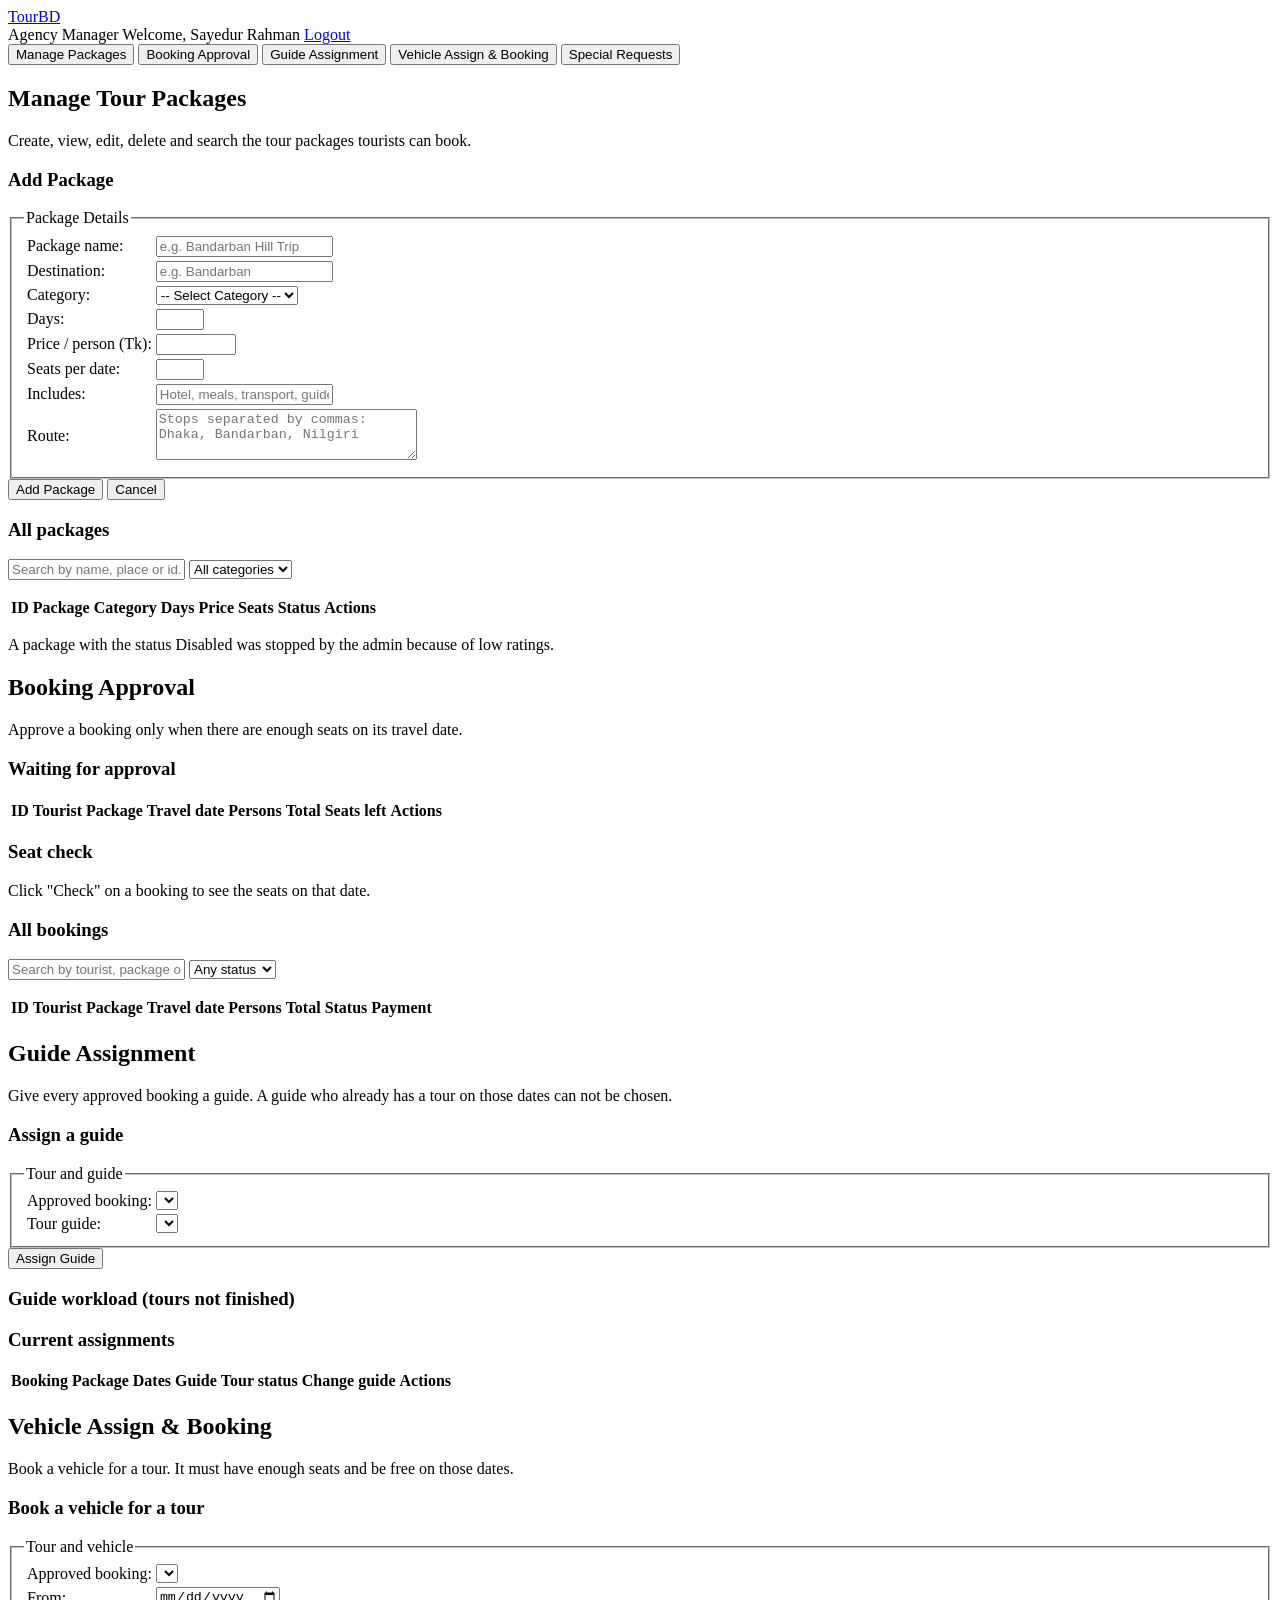
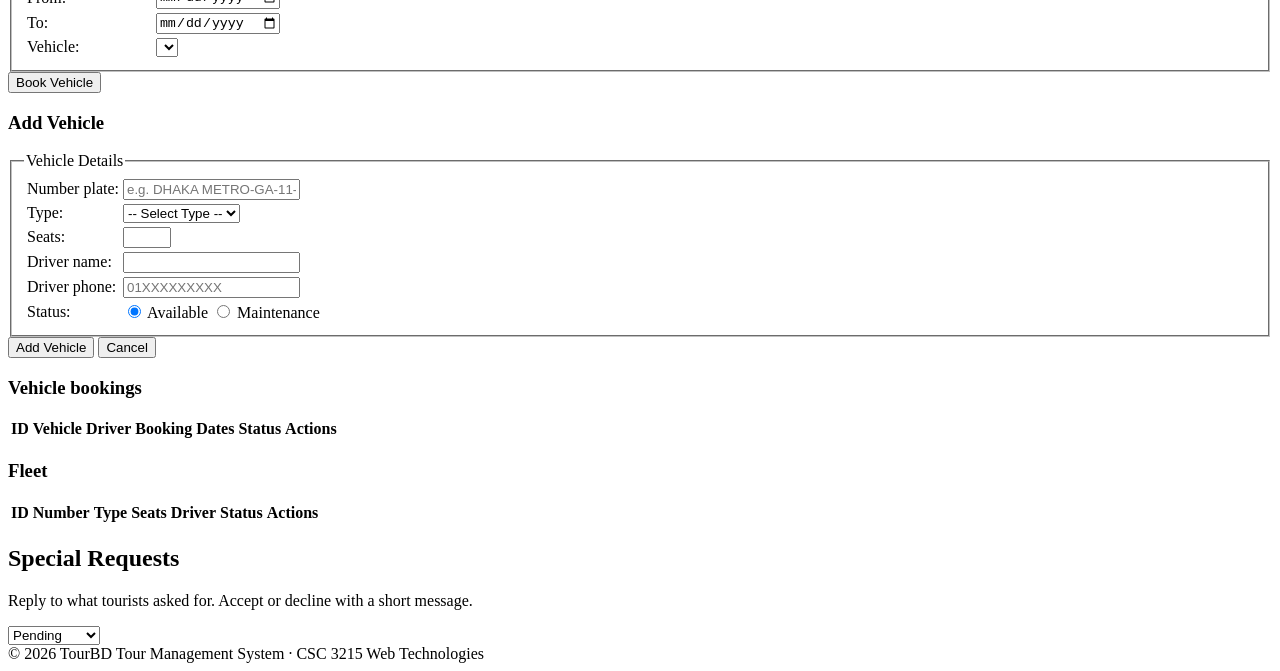
==== manager.html @ 691187dc "[(23-53846-3)Abdullah Rashid Yeaish] [added manager and login]" ====
<!DOCTYPE html>
<html lang="en-US">

<head>
    <meta charset="UTF-8">
    <meta name="viewport" content="width=device-width, initial-scale=1.0">
    <meta name="description" content="Agency manager dashboard of TourBD">
    <title>Agency Manager Dashboard | TourBD Tour Management</title>
    <link rel="stylesheet" href="css/style.css">
</head>

<body>

    <header class="header">
        <a href="index.html" class="logo">Tour<span>BD</span></a>
        <div class="user-info">
            <span class="badge manager">Agency Manager</span>
            <span>Welcome, Sayedur Rahman</span>
            <a href="index.html" class="btn btn-small btn-light">Logout</a>
        </div>
    </header>

    <nav class="topnav">
        <button type="button" id="nav-packagesSection" onclick="showSection('packagesSection')">Manage Packages</button>
        <button type="button" id="nav-approvalSection" onclick="showSection('approvalSection')">Booking
            Approval</button>
        <button type="button" id="nav-guideSection" onclick="showSection('guideSection')">Guide Assignment</button>
        <button type="button" id="nav-vehicleSection" onclick="showSection('vehicleSection')">Vehicle Assign &amp;
            Booking</button>
        <button type="button" id="nav-requestsSection" onclick="showSection('requestsSection')">Special
            Requests</button>
    </nav>

    <main class="container">

        <!-- MANAGE PACKAGES: Create, Read, Update, Delete and Search -->

        <section id="packagesSection" class="page-section">
            <h2 class="page-title">Manage Tour Packages</h2>
            <p class="page-subtitle">Create, view, edit, delete and search the tour packages tourists can book.</p>

            <div id="packageMessage" class="message"></div>

            <div class="row">
                <div class="col">
                    <div class="card">
                        <h3 id="packageFormTitle">Add Package</h3>
                        <form id="packageForm" onsubmit="return savePackage()">
                            <fieldset>
                                <legend>Package Details</legend>
                                <table class="form-table">
                                    <tr>
                                        <td><label for="packageName">Package name:</label></td>
                                        <td>
                                            <input type="text" id="packageName" placeholder="e.g. Bandarban Hill Trip">
                                            <span class="error" id="packageNameError"></span>
                                        </td>
                                    </tr>
                                    <tr>
                                        <td><label for="packageDestination">Destination:</label></td>
                                        <td>
                                            <input type="text" id="packageDestination" placeholder="e.g. Bandarban">
                                            <span class="error" id="packageDestinationError"></span>
                                        </td>
                                    </tr>
                                    <tr>
                                        <td><label for="packageCategory">Category:</label></td>
                                        <td>
                                            <select id="packageCategory">
                                                <option value="">-- Select Category --</option>
                                                <option value="Beach">Beach</option>
                                                <option value="Hill">Hill</option>
                                                <option value="Eco-Tour">Eco-Tour</option>
                                                <option value="City Tour">City Tour</option>
                                            </select>
                                            <span class="error" id="packageCategoryError"></span>
                                        </td>
                                    </tr>
                                    <tr>
                                        <td><label for="packageDays">Days:</label></td>
                                        <td>
                                            <input type="number" id="packageDays" min="1" max="15">
                                            <span class="error" id="packageDaysError"></span>
                                        </td>
                                    </tr>
                                    <tr>
                                        <td><label for="packagePrice">Price / person (Tk):</label></td>
                                        <td>
                                            <input type="number" id="packagePrice" min="500" max="200000">
                                            <span class="error" id="packagePriceError"></span>
                                        </td>
                                    </tr>
                                    <tr>
                                        <td><label for="packageSeats">Seats per date:</label></td>
                                        <td>
                                            <input type="number" id="packageSeats" min="1" max="60">
                                            <span class="error" id="packageSeatsError"></span>
                                        </td>
                                    </tr>
                                    <tr>
                                        <td><label for="packageIncludes">Includes:</label></td>
                                        <td>
                                            <input type="text" id="packageIncludes"
                                                placeholder="Hotel, meals, transport, guide">
                                        </td>
                                    </tr>
                                    <tr>
                                        <td><label for="packageRoute">Route:</label></td>
                                        <td>
                                            <textarea id="packageRoute" rows="3" cols="30"
                                                placeholder="Stops separated by commas: Dhaka, Bandarban, Nilgiri"
                                                onkeyup="previewPackageRoute()"></textarea>
                                            <span class="hint" id="routePreview"></span>
                                            <span class="error" id="packageRouteError"></span>
                                        </td>
                                    </tr>
                                </table>
                            </fieldset>
                            <input type="submit" id="packageSaveButton" class="btn" value="Add Package">
                            <button type="button" class="btn btn-secondary" onclick="resetPackageForm()">Cancel</button>
                        </form>
                    </div>
                </div>

                <div class="col-wide">
                    <div class="card">
                        <h3>All packages</h3>
                        <div class="search-bar">
                            <input type="text" id="packageSearch" placeholder="Search by name, place or id..."
                                onkeyup="renderPackages()">
                            <select id="packageCategoryFilter" onchange="renderPackages()">
                                <option value="All">All categories</option>
                                <option value="Beach">Beach</option>
                                <option value="Hill">Hill</option>
                                <option value="Eco-Tour">Eco-Tour</option>
                                <option value="City Tour">City Tour</option>
                            </select>
                        </div>
                        <p class="result-count" id="packageCount"></p>
                        <div class="table-wrapper">
                            <table class="data-table">
                                <thead>
                                    <tr>
                                        <th>ID</th>
                                        <th>Package</th>
                                        <th>Category</th>
                                        <th>Days</th>
                                        <th>Price</th>
                                        <th>Seats</th>
                                        <th>Status</th>
                                        <th>Actions</th>
                                    </tr>
                                </thead>
                                <tbody id="packageTableBody"></tbody>
                            </table>
                        </div>
                        <p class="hint">A package with the status Disabled was stopped by the admin because of low
                            ratings.</p>
                    </div>
                </div>
            </div>
        </section>


        <!--UNIQUE FEATURE 1: BOOKING APPROVAL MANAGEMENT-->

        <section id="approvalSection" class="page-section">
            <h2 class="page-title">Booking Approval</h2>
            <p class="page-subtitle">Approve a booking only when there are enough seats on its travel date.</p>

            <div id="approvalMessage" class="message"></div>

            <div class="row">
                <div class="col-wide">
                    <div class="card">
                        <h3>Waiting for approval</h3>
                        <div class="table-wrapper">
                            <table class="data-table">
                                <thead>
                                    <tr>
                                        <th>ID</th>
                                        <th>Tourist</th>
                                        <th>Package</th>
                                        <th>Travel date</th>
                                        <th>Persons</th>
                                        <th>Total</th>
                                        <th>Seats left</th>
                                        <th>Actions</th>
                                    </tr>
                                </thead>
                                <tbody id="pendingTableBody"></tbody>
                            </table>
                        </div>
                    </div>
                </div>
                <div class="col">
                    <div class="card">
                        <h3>Seat check</h3>
                        <div id="seatCheck">
                            <p class="hint">Click "Check" on a booking to see the seats on that date.</p>
                        </div>
                        <div class="progress-track">
                            <div class="progress-fill" id="seatBar"></div>
                        </div>
                    </div>
                </div>
            </div>

            <div class="card">
                <h3>All bookings</h3>
                <div class="search-bar">
                    <input type="text" id="allBookingSearch" placeholder="Search by tourist, package or id..."
                        onkeyup="renderAllBookings()">
                    <select id="allBookingFilter" onchange="renderAllBookings()">
                        <option value="All">Any status</option>
                        <option value="Pending">Pending</option>
                        <option value="Approved">Approved</option>
                        <option value="Completed">Completed</option>
                        <option value="Rejected">Rejected</option>
                    </select>
                </div>
                <p class="result-count" id="allBookingCount"></p>
                <div class="table-wrapper">
                    <table class="data-table">
                        <thead>
                            <tr>
                                <th>ID</th>
                                <th>Tourist</th>
                                <th>Package</th>
                                <th>Travel date</th>
                                <th>Persons</th>
                                <th>Total</th>
                                <th>Status</th>
                                <th>Payment</th>
                            </tr>
                        </thead>
                        <tbody id="allBookingBody"></tbody>
                    </table>
                </div>
            </div>
        </section>


        <!-- UNIQUE FEATURE 2: GUIDE ASSIGNMENT-->

        <section id="guideSection" class="page-section">
            <h2 class="page-title">Guide Assignment</h2>
            <p class="page-subtitle">Give every approved booking a guide. A guide who already has a tour on those dates
                can not be chosen.</p>

            <div id="guideMessage" class="message"></div>

            <div class="row">
                <div class="col">
                    <div class="card">
                        <h3>Assign a guide</h3>
                        <form id="assignForm" onsubmit="return assignGuide()">
                            <fieldset>
                                <legend>Tour and guide</legend>
                                <table class="form-table">
                                    <tr>
                                        <td><label for="assignBooking">Approved booking:</label></td>
                                        <td>
                                            <select id="assignBooking" onchange="markBusyGuides()"></select>
                                            <span class="error" id="assignBookingError"></span>
                                        </td>
                                    </tr>
                                    <tr>
                                        <td><label for="assignGuideSelect">Tour guide:</label></td>
                                        <td>
                                            <select id="assignGuideSelect"></select>
                                            <span class="hint" id="guideHint"></span>
                                            <span class="error" id="assignGuideSelectError"></span>
                                        </td>
                                    </tr>
                                </table>
                            </fieldset>
                            <input type="submit" class="btn" value="Assign Guide">
                        </form>
                    </div>
                </div>
                <div class="col">
                    <div class="card">
                        <h3>Guide workload (tours not finished)</h3>
                        <div id="workloadChart"></div>
                    </div>
                </div>
            </div>

            <div class="card">
                <h3>Current assignments</h3>
                <div class="table-wrapper">
                    <table class="data-table">
                        <thead>
                            <tr>
                                <th>Booking</th>
                                <th>Package</th>
                                <th>Dates</th>
                                <th>Guide</th>
                                <th>Tour status</th>
                                <th>Change guide</th>
                                <th>Actions</th>
                            </tr>
                        </thead>
                        <tbody id="assignmentTableBody"></tbody>
                    </table>
                </div>
            </div>
        </section>


        <!--UNIQUE FEATURE 3: VEHICLE ASSIGN AND BOOKING-->

        <section id="vehicleSection" class="page-section">
            <h2 class="page-title">Vehicle Assign &amp; Booking</h2>
            <p class="page-subtitle">Book a vehicle for a tour. It must have enough seats and be free on those dates.
            </p>

            <div id="vehicleMessage" class="message"></div>

            <div class="row">
                <div class="col">
                    <div class="card">
                        <h3>Book a vehicle for a tour</h3>
                        <form id="vehicleBookForm" onsubmit="return bookVehicle()">
                            <fieldset>
                                <legend>Tour and vehicle</legend>
                                <table class="form-table">
                                    <tr>
                                        <td><label for="vbBooking">Approved booking:</label></td>
                                        <td>
                                            <select id="vbBooking" onchange="fillVehicleDates()"></select>
                                            <span class="error" id="vbBookingError"></span>
                                        </td>
                                    </tr>
                                    <tr>
                                        <td><label for="vbStart">From:</label></td>
                                        <td>
                                            <input type="date" id="vbStart" onchange="markVehicles()">
                                            <span class="error" id="vbStartError"></span>
                                        </td>
                                    </tr>
                                    <tr>
                                        <td><label for="vbEnd">To:</label></td>
                                        <td>
                                            <input type="date" id="vbEnd" onchange="markVehicles()">
                                            <span class="error" id="vbEndError"></span>
                                        </td>
                                    </tr>
                                    <tr>
                                        <td><label for="vbVehicle">Vehicle:</label></td>
                                        <td>
                                            <select id="vbVehicle"></select>
                                            <span class="hint" id="vehicleHint"></span>
                                            <span class="error" id="vbVehicleError"></span>
                                        </td>
                                    </tr>
                                </table>
                            </fieldset>
                            <input type="submit" class="btn" value="Book Vehicle">
                        </form>
                    </div>
                </div>

                <div class="col">
                    <div class="card">
                        <h3 id="vehicleFormTitle">Add Vehicle</h3>
                        <form id="vehicleForm" onsubmit="return saveVehicle()">
                            <fieldset>
                                <legend>Vehicle Details</legend>
                                <table class="form-table">
                                    <tr>
                                        <td><label for="vehicleNumber">Number plate:</label></td>
                                        <td>
                                            <input type="text" id="vehicleNumber"
                                                placeholder="e.g. DHAKA METRO-GA-11-1234">
                                            <span class="error" id="vehicleNumberError"></span>
                                        </td>
                                    </tr>
                                    <tr>
                                        <td><label for="vehicleType">Type:</label></td>
                                        <td>
                                            <select id="vehicleType">
                                                <option value="">-- Select Type --</option>
                                                <option value="Bus">Bus</option>
                                                <option value="Microbus">Microbus</option>
                                                <option value="Car">Car</option>
                                                <option value="Jeep">Jeep</option>
                                                <option value="Boat">Boat</option>
                                            </select>
                                            <span class="error" id="vehicleTypeError"></span>
                                        </td>
                                    </tr>
                                    <tr>
                                        <td><label for="vehicleSeats">Seats:</label></td>
                                        <td>
                                            <input type="number" id="vehicleSeats" min="2" max="60">
                                            <span class="error" id="vehicleSeatsError"></span>
                                        </td>
                                    </tr>
                                    <tr>
                                        <td><label for="vehicleDriver">Driver name:</label></td>
                                        <td>
                                            <input type="text" id="vehicleDriver">
                                            <span class="error" id="vehicleDriverError"></span>
                                        </td>
                                    </tr>
                                    <tr>
                                        <td><label for="vehicleDriverPhone">Driver phone:</label></td>
                                        <td>
                                            <input type="tel" id="vehicleDriverPhone" placeholder="01XXXXXXXXX">
                                            <span class="error" id="vehicleDriverPhoneError"></span>
                                        </td>
                                    </tr>
                                    <tr>
                                        <td>Status:</td>
                                        <td>
                                            <input type="radio" id="vehicleAvailable" name="vehicleStatus"
                                                value="Available" checked>
                                            <label for="vehicleAvailable" class="option-label">Available</label>
                                            <input type="radio" id="vehicleMaintenance" name="vehicleStatus"
                                                value="Maintenance">
                                            <label for="vehicleMaintenance" class="option-label">Maintenance</label>
                                        </td>
                                    </tr>
                                </table>
                            </fieldset>
                            <input type="submit" id="vehicleSaveButton" class="btn" value="Add Vehicle">
                            <button type="button" class="btn btn-secondary" onclick="resetVehicleForm()">Cancel</button>
                        </form>
                    </div>
                </div>
            </div>

            <div class="card">
                <h3>Vehicle bookings</h3>
                <div class="table-wrapper">
                    <table class="data-table">
                        <thead>
                            <tr>
                                <th>ID</th>
                                <th>Vehicle</th>
                                <th>Driver</th>
                                <th>Booking</th>
                                <th>Dates</th>
                                <th>Status</th>
                                <th>Actions</th>
                            </tr>
                        </thead>
                        <tbody id="vehicleBookingBody"></tbody>
                    </table>
                </div>
            </div>

            <div class="card">
                <h3>Fleet</h3>
                <div class="table-wrapper">
                    <table class="data-table">
                        <thead>
                            <tr>
                                <th>ID</th>
                                <th>Number</th>
                                <th>Type</th>
                                <th>Seats</th>
                                <th>Driver</th>
                                <th>Status</th>
                                <th>Actions</th>
                            </tr>
                        </thead>
                        <tbody id="vehicleTableBody"></tbody>
                    </table>
                </div>
            </div>
        </section>


        <!--SPECIAL REQUESTS FROM TOURISTS-->

        <section id="requestsSection" class="page-section">
            <h2 class="page-title">Special Requests</h2>
            <p class="page-subtitle">Reply to what tourists asked for. Accept or decline with a short message.</p>

            <div id="requestMessage" class="message"></div>

            <div class="card">
                <div class="search-bar">
                    <select id="requestFilter" onchange="renderRequests()">
                        <option value="Pending">Pending</option>
                        <option value="All">All requests</option>
                    </select>
                </div>
                <div id="requestList"></div>
            </div>
        </section>

    </main>

    <footer class="footer">
        &copy; 2026 TourBD Tour Management System &middot; CSC 3215 Web Technologies
    </footer>

    <script src="js/data.js"></script>
    <script src="js/common.js"></script>
    <script src="js/manager.js"></script>
</body>

</html>
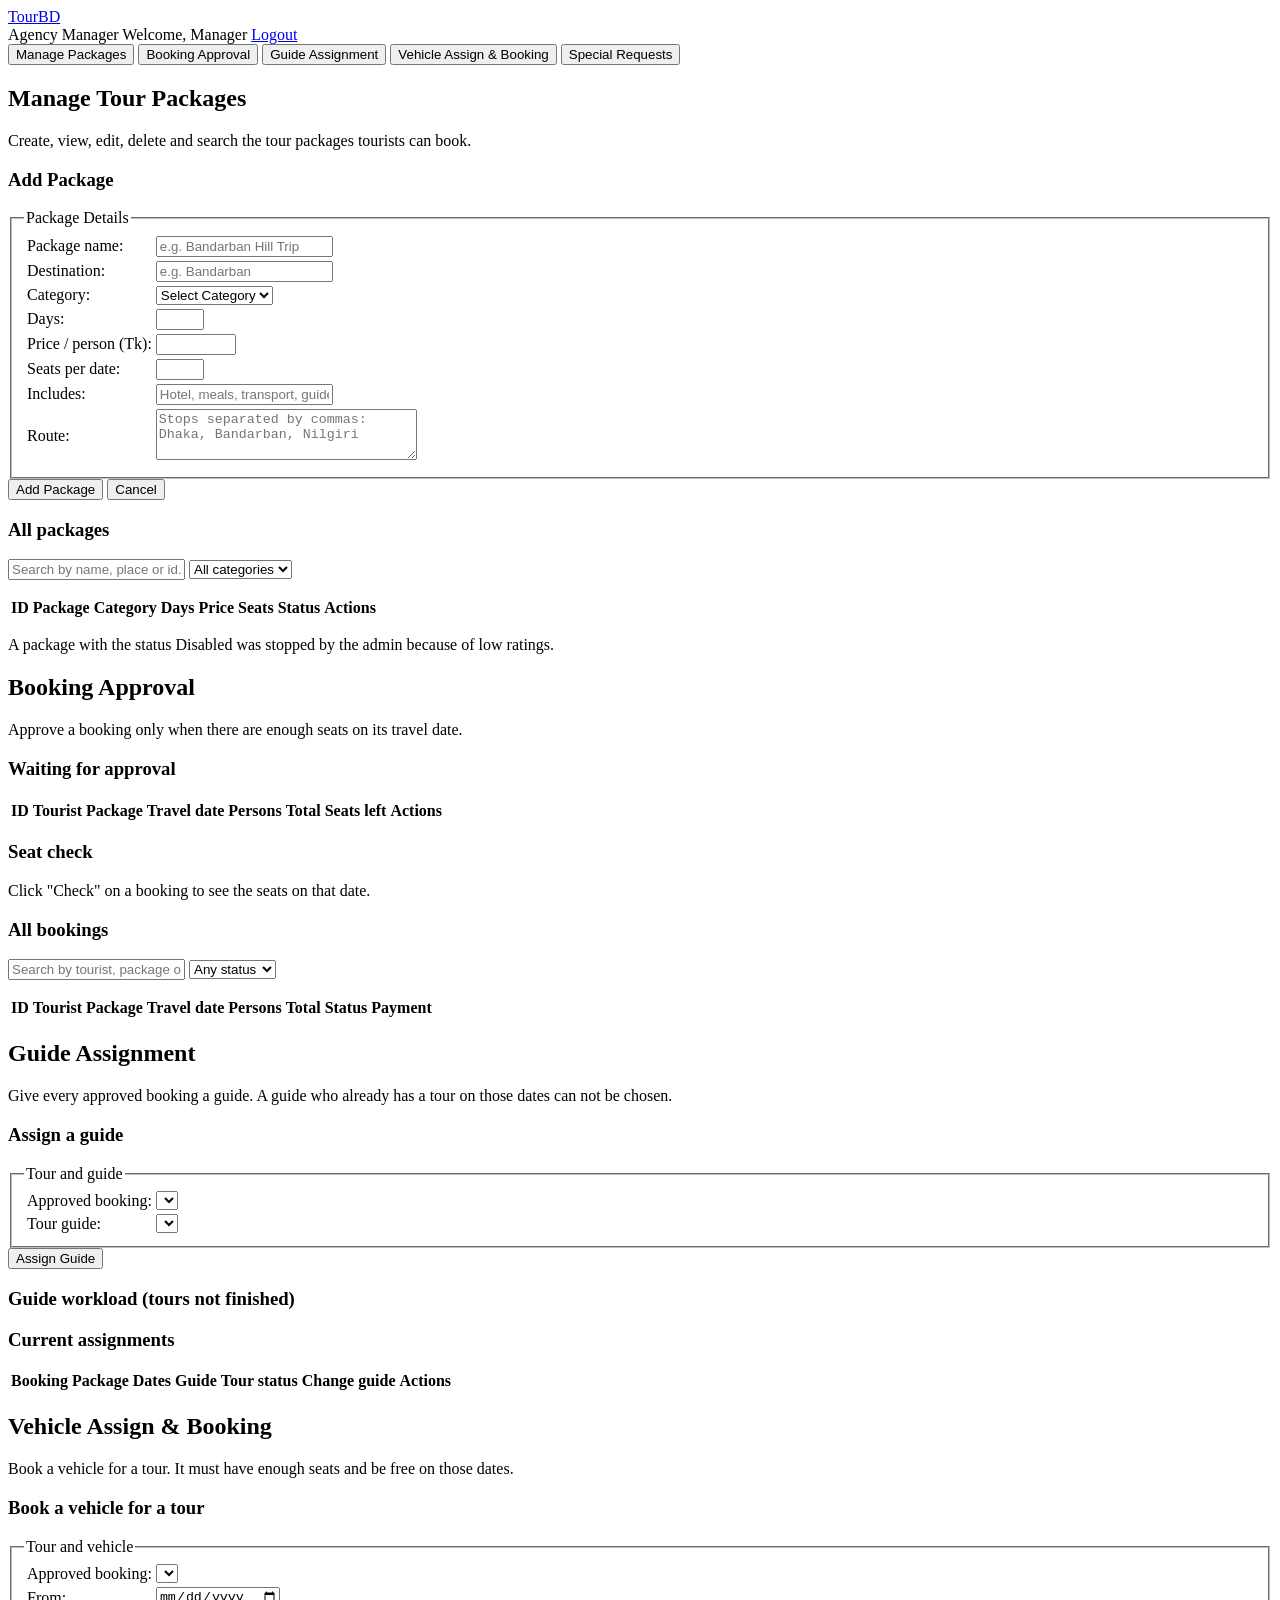
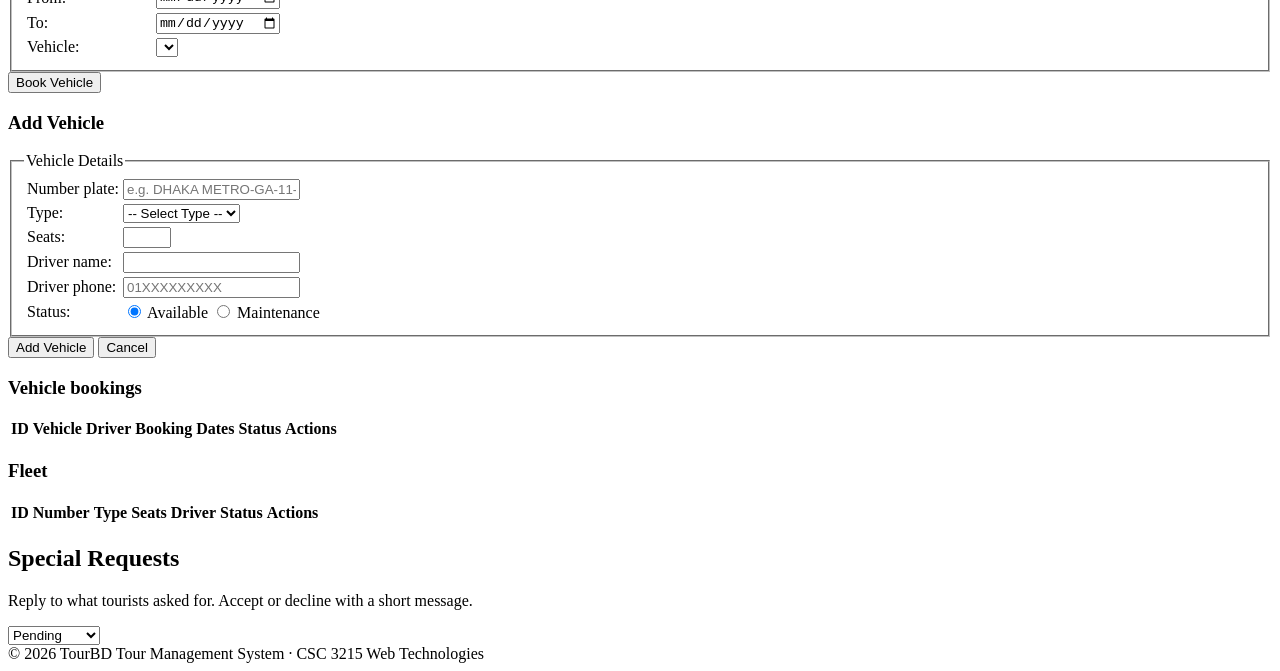
==== commit 96385682: "I added manager's html and js file [23-53846-3]" ====
--- a/manager.html
+++ b/manager.html
@@ -1,5 +1,5 @@
 <!DOCTYPE html>
-<html lang="en-US">
+<html lang="en">
 
 <head>
     <meta charset="UTF-8">
@@ -15,7 +15,7 @@
         <a href="index.html" class="logo">Tour<span>BD</span></a>
         <div class="user-info">
             <span class="badge manager">Agency Manager</span>
-            <span>Welcome, Sayedur Rahman</span>
+            <span>Welcome, <span id="welcomeName">Manager</span></span>
             <a href="index.html" class="btn btn-small btn-light">Logout</a>
         </div>
     </header>
@@ -34,7 +34,6 @@
     <main class="container">
 
         <!-- MANAGE PACKAGES: Create, Read, Update, Delete and Search -->
-
         <section id="packagesSection" class="page-section">
             <h2 class="page-title">Manage Tour Packages</h2>
             <p class="page-subtitle">Create, view, edit, delete and search the tour packages tourists can book.</p>
@@ -67,7 +66,7 @@
                                         <td><label for="packageCategory">Category:</label></td>
                                         <td>
                                             <select id="packageCategory">
-                                                <option value="">-- Select Category --</option>
+                                                <option value="">Select Category</option>
                                                 <option value="Beach">Beach</option>
                                                 <option value="Hill">Hill</option>
                                                 <option value="Eco-Tour">Eco-Tour</option>
@@ -162,8 +161,9 @@
         </section>
 
 
-        <!--UNIQUE FEATURE 1: BOOKING APPROVAL MANAGEMENT-->
-
+        <!-- 
+         UNIQUE FEATURE 1: BOOKING APPROVAL MANAGEMENT
+         -->
         <section id="approvalSection" class="page-section">
             <h2 class="page-title">Booking Approval</h2>
             <p class="page-subtitle">Approve a booking only when there are enough seats on its travel date.</p>
@@ -241,8 +241,9 @@
         </section>
 
 
-        <!-- UNIQUE FEATURE 2: GUIDE ASSIGNMENT-->
-
+        <!-- 
+        UNIQUE FEATURE 2: GUIDE ASSIGNMENT
+        -->
         <section id="guideSection" class="page-section">
             <h2 class="page-title">Guide Assignment</h2>
             <p class="page-subtitle">Give every approved booking a guide. A guide who already has a tour on those dates
@@ -309,8 +310,9 @@
         </section>
 
 
-        <!--UNIQUE FEATURE 3: VEHICLE ASSIGN AND BOOKING-->
-
+        <!-- 
+        UNIQUE FEATURE 3: VEHICLE ASSIGN AND BOOKING
+        -->
         <section id="vehicleSection" class="page-section">
             <h2 class="page-title">Vehicle Assign &amp; Booking</h2>
             <p class="page-subtitle">Book a vehicle for a tour. It must have enough seats and be free on those dates.
@@ -474,8 +476,9 @@
         </section>
 
 
-        <!--SPECIAL REQUESTS FROM TOURISTS-->
-
+        <!--
+         SPECIAL REQUESTS FROM TOURISTS
+         -->
         <section id="requestsSection" class="page-section">
             <h2 class="page-title">Special Requests</h2>
             <p class="page-subtitle">Reply to what tourists asked for. Accept or decline with a short message.</p>
